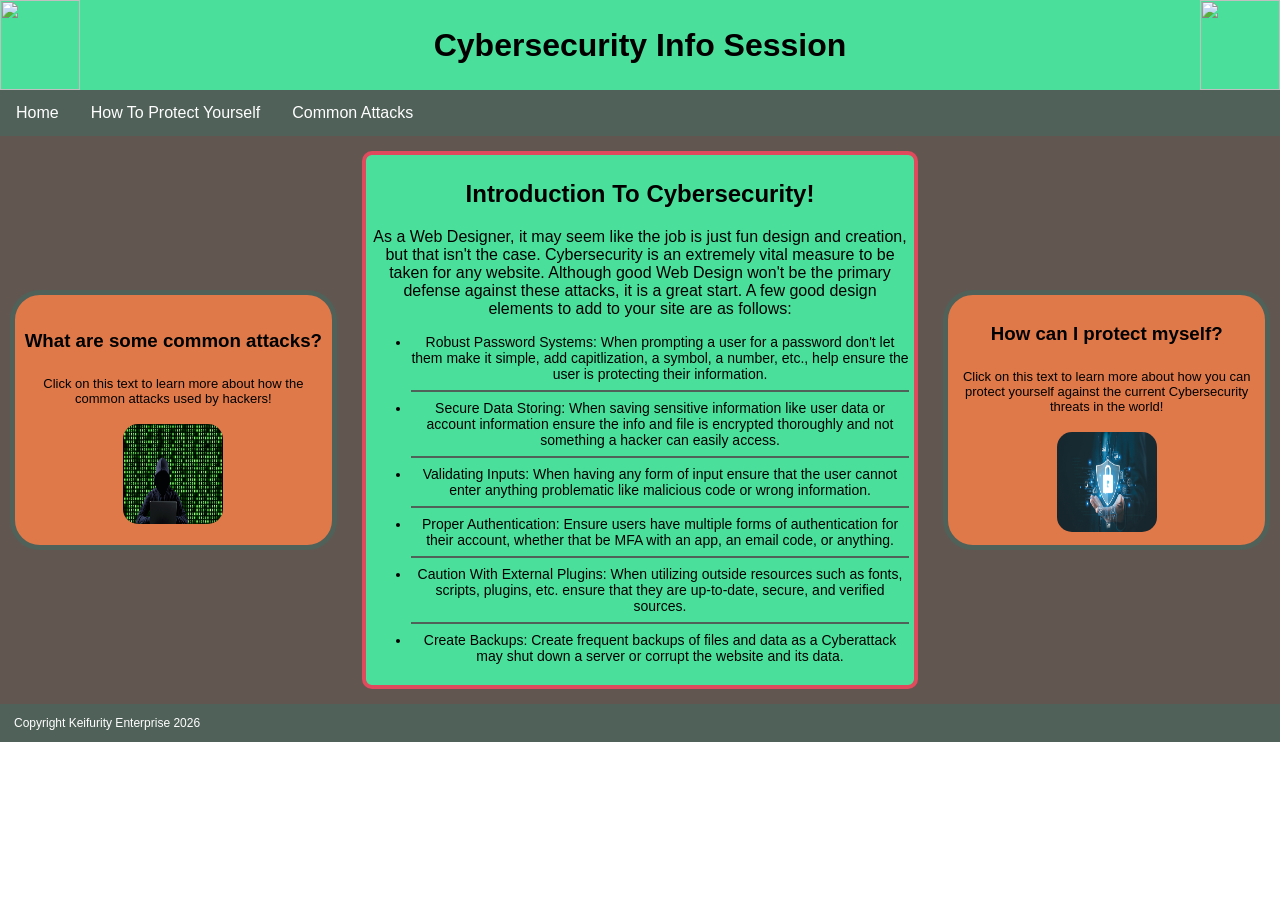
==== index.html @ 2a516c83 "Add files via upload" ====
<!DOCTYPE html>
<html lang="en">
<head>
    <meta charset="UTF-8">
    <meta name="viewport" content="width=device-width, initial-scale=1.0">
    <title>Cybersecurity Awareness</title>

    <link rel="stylesheet" href="cyber.css"/>
</head>
<body>
    <!--- create effective wireframes -->
    <!-- create a basic web page -->

    <header>
        <img src="Images/shield.png"/>
        <h1>Cybersecurity Info Session</h1>
        <img src="Images/shield.png" class="right"/>
    </header>
    
    <nav>
        <ul>
            <li><a href="index.html">Home</a></li>
            <li><a href="protect.html">How To Protect Yourself</a></li>
            <li><a href="attack.html">Common Attacks</a></li>
        </ul>
    </nav>
    
    <div class="wrapper">
        <aside class = "linkBox">
            <a href="attack.html">
                <h3>What are some common attacks?</h3>
                <p>Click on this text to learn more about how the common attacks used by hackers!</p>
                <img src = "images/Hacking.jpg"/>
            </a>
        </aside>
        <article>
            <div class = "infoBox">
                <h1>Introduction To Cybersecurity!</h1>
                <p>As a Web Designer, it may seem like the job is just fun design and creation, but that isn't the case. Cybersecurity is an extremely vital measure to be taken for any website. Although good Web Design won't be the primary defense against these attacks, it is a great start. A few good design elements to add to your site are as follows:</p>
                <ul>
                    <li>Robust Password Systems: When prompting a user for a password don't let them make it simple, add capitlization, a symbol, a number, etc., help ensure the user is protecting their information.</li>
                    <hr>
                    <li>Secure Data Storing: When saving sensitive information like user data or account information ensure the info and file is encrypted thoroughly and not something a hacker can easily access.</li>
                    <hr>
                    <li>Validating Inputs: When having any form of input ensure that the user cannot enter anything problematic like malicious code or wrong information.</li>
                    <hr>
                    <li>Proper Authentication: Ensure users have multiple forms of authentication for their account, whether that be MFA with an app, an email code, or anything.</li>
                    <hr>
                    <li>Caution With External Plugins: When utilizing outside resources such as fonts, scripts, plugins, etc. ensure that they are up-to-date, secure, and verified sources.</li>
                    <hr>
                    <li>Create Backups: Create frequent backups of files and data as a Cyberattack may shut down a server or corrupt the website and its data.</li>
                </ul>
            </div>
        </article>
         <aside class = "linkBox">
            <a href="protect.html">
                <h3>How can I protect myself?</h3>
                <p>Click on this text to learn more about how you can protect yourself against the current Cybersecurity threats in the world!</p>
                <img src = "images/cybersecurity.jpg"/>
            </a>
        </aside>
    </div>

    <footer><p>Copyright Keifurity Enterprise 2026</p></footer>
    
    <!-- Wireframe
    <header>
        <h1></h1>
    </header>
    
    <nav>
        <ul>
            <li></li>
            <li></li>
            <li></li>
        </ul>
    </nav>
    
    <div class="wrapper">
        <aside class = "linkBox">
            <a href="attack.html">
                <h3></h3>
                <p></p>
            </a>
        </aside>
        <article>
            <div class = "infoBox">
                <h1></h1>
                <p></p>
                <ul>
                </ul>
            </div>
        </article>
         <aside class = "linkBox">
            <a href="protect.html">
                <h3></h3>
                <p></p>
            </a>
        </aside>
    </div>

    <footer><p></p></footer>
    -->
</body>
</html>
---- cyber.css ----
/* make the page look good with images, font and colours (Adobe Colour Wheel) */
body {
    margin: 0px;
    font-family:'Segoe UI', Tahoma, Geneva, Verdana, sans-serif;
}

header {
    background-color: #4AE09C;
    color: black;
    width: 100%;
    height: 90px;
}

header h1 {
    margin-top: auto;
    margin-bottom: auto;
    height: 90px;
    line-height: 90px;
    text-align: center;
}

header img {
    width: 80px;
    height: 90px;
    position: absolute;
}

/* use positioning techniques */
.right{
    position: absolute;
    right: 0px;
    top: 0px;
}

nav {
    width: 100%;
    background-color: #506159;
}

nav ul {
    list-style-type: none;
    margin: 0;
    padding: 0;
    overflow: hidden;
    background-color: #506159;
}

nav li {
    float: left;
}

nav li a {
    display: block;
    color: white;
    text-align: center;
    padding: 14px 16px;
    text-decoration: none;
}

nav li a:hover {
    background-color: #E04A5D;
}

footer {
    display: flex;
    background-color: #506159;
    flex: 1 0 150px;
    height: fit-content;
    width: 100%;
}

footer p {
    color: white;
    padding-left: 14px;
    font-size: 12px;
}

/* establish an independent flow using Flexbox */
.wrapper {
    display: flex;
    flex-direction: row;
    position: relative;
    background-color: #615650;
    flex-wrap: wrap;
    justify-content: space-between;
    align-content: flex-start;
    align-items: center;
}

article {
    display: flex;
    flex-wrap: wrap;
    flex: 1 1 400px;
    height: fit-content;
    background-color: transparent;
    justify-content: center;
    padding: 10px;
}

aside {
    display: flex;
    flex-wrap: wrap;
    flex-direction: column;
    margin: 10px;
    flex: 1 0 150px;
    height: 250px;
    background-color: #E0794A;
    border-radius: 30px;
    border: 5px solid #506159;
    justify-content: center;
    text-align: center;
}

aside p {
    font-size: 13px;
}

aside a {
    color: black;
    text-decoration: none;
}

.infoBox {
    height: fit-content;
    border-radius: 10px;
    border: 4px solid #E04A5D;
    margin: 5px;
    background-color: #4AE09C;
    text-align: center;
    padding: 5px;
}

.infoBox hr {
    border: 1px solid #506159;
}

.infoBox li {
    font-size: 14px;
}

.linkBox:hover {
    transition: 0.7s;
    background-color: #4AE09C;
}

.linkBox img {
    width: 100px;
    height: 100px;
    border-radius: 15%;
    flex: 1 1 auto;
}

.linkBox p {
    padding: 5px;
}

.sideBox {
    height: fit-content;
    border-radius: 10px;
    border: 4px solid #E04A5D;
    background-color: #4AE09C;
    margin: 10px;
    text-align: center;
    padding: 5px;
}

.sideBox img {
    width: 100px;
    height: 100px;
    border-radius: 15%;
    flex: 1 1 auto;
}

/* apply media queries */
@media screen and (max-width: 670px) {
    .wrapper {
        height: auto;
        flex-direction: column;
    }

    article {
        height: auto;
        width: 100%;
        flex: 0 0 auto;
        padding: 0px;
    }

    aside {
        height: auto;
        width: 95%;
        margin: 10px 0px 10px 0px;
    }
    
    h1 {
        font-size: 1.2em;
    }

    .infoBox {
        width: 95%;
        height: fit-content;
    }

    .bottomSideBox {
        order: -5;
    }
}
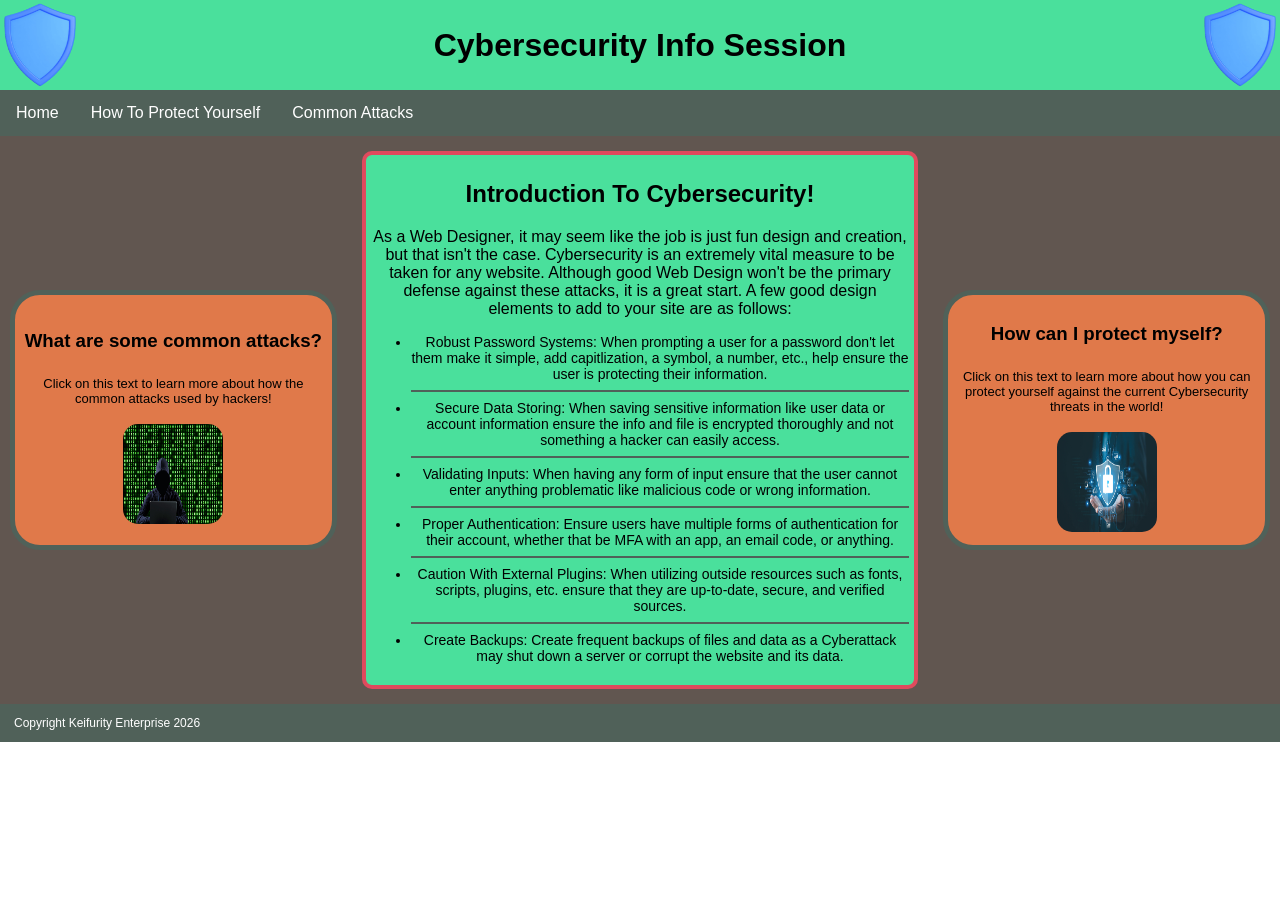
==== commit ac7e4b4a: "Add files via upload" ====
--- a/index.html
+++ b/index.html
@@ -12,9 +12,9 @@
     <!-- create a basic web page -->
 
     <header>
-        <img src="Images/shield.png"/>
+        <img src="images/shield.png"/>
         <h1>Cybersecurity Info Session</h1>
-        <img src="Images/shield.png" class="right"/>
+        <img src="images/shield.png" class="right"/>
     </header>
     
     <nav>
--- a/cyber.css
+++ b/cyber.css
@@ -203,4 +203,17 @@
     .bottomSideBox {
         order: -5;
     }
+}
+
+@media screen and (max-width: 800px) 
+{
+    aside {
+        height: auto;
+        width: 95%;
+        flex: 1 2 auto;
+    }
+
+    .bottomSideBox {
+        order: -5;
+    }
 }
